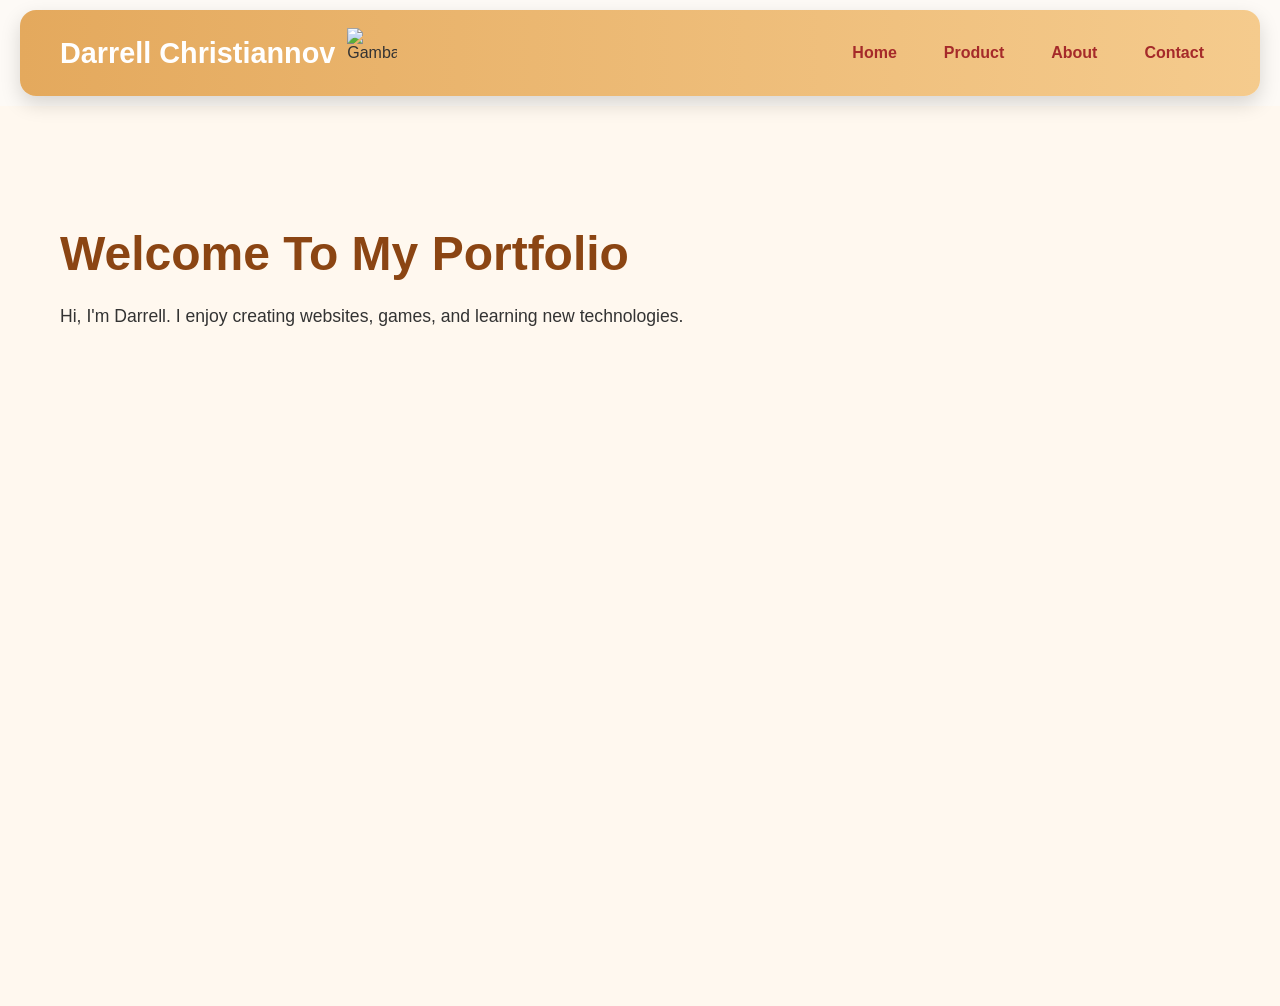
==== index.html @ 7ac10eeb "update website" ====
<!doctype html>
<html lang="en">
  <head>
    <meta charset="UTF-8" />
    <meta name="viewport" content="width=device-width, initial-scale=1.0" />
    <title>Darrell Christiannov Portfolio</title>
    <link rel="stylesheet" href="style.css" />
  </head>
  <body>
    <nav class="navbar">
      <div class="logo">
        <h1>Darrell Christiannov</h1>
        <img src="https://i.pinimg.com/originals/01/c7/51/01c751482ef7c4f5e93f3539efd27f6f.jpg" alt="Gambar">
      </div>

      <div class="container-nav">
        <a href="index.html">Home</a>
        <a href="product.html">Product</a>
        <a href="about.html">About</a>
        <a href="contact.html">Contact</a>
      </div>
    </nav>

    <section id="Home" class="home">
      <h1>Welcome To My Portfolio</h1>
      <p>
        Hi, I'm Darrell. I enjoy creating websites, games, and learning new
        technologies.
      </p>
    </section>

    
    <script src="index.js"></script>
  </body>
</html>
---- style.css ----
/* RESET */
* {
  margin: 0;
  padding: 0;
  box-sizing: border-box;
  font-family: "Segoe UI", sans-serif;
}

html {
  scroll-behavior: smooth;
  scroll-padding-top: 120px;
}

body {
  background: #fdfaf6;
  color: #333;
}

/* NAVBAR */
.navbar {
  position: sticky;
  top: 10px;
  z-index: 1000;

  margin: 10px 20px;
  padding: 18px 40px;

  display: flex;
  justify-content: space-between;
  align-items: center;

  border-radius: 16px;

  background: linear-gradient(
    90deg,
    #e4a95d,
    #f5cb8d
  );

  box-shadow: 0 8px 20px rgba(0,0,0,0.15);
}

.logo {
  display: flex;
  align-items: center;
  gap: 12px;
}

.logo h1 {
  color: white;
  font-size: 1.8rem;
}

.logo img {
  width: 50px;
  height: 50px;
}

.container-nav {
  display: flex;
  gap: 15px;
}

.container-nav a {
  text-decoration: none;
  color: brown;
  font-weight: 600;
  padding: 10px 16px;
  border-radius: 10px;
  transition: 0.3s;
}

.container-nav a:hover {
  background: brown;
  color: white;
}

/* SECTIONS */
section {
  min-height: 100vh;
  padding: 120px 60px;
}

.home {
  background: #fff8ef;
}

.home h1,
.product h1,
.about h1,
.contact h1 {
  font-size: 3rem;
  color: #8b4513;
  margin-bottom: 20px;
}

.home p,
.product p,
.about p,
.contact p {
  max-width: 700px;
  line-height: 1.8;
  font-size: 1.1rem;
}

/* PRODUCT */
.product {
  background: white;
}

/* ABOUT */
.about {
  background: #fff8ef;
}

/* CONTACT */
.contact {
  background: white;
}

/* MOBILE */
@media (max-width: 768px) {

  .navbar {
    flex-direction: column;
    gap: 15px;
    padding: 20px;
  }

  .container-nav {
    flex-wrap: wrap;
    justify-content: center;
  }

  section {
    padding: 100px 25px;
    text-align: center;
  }

  .home h1,
  .product h1,
  .about h1,
  .contact h1 {
    font-size: 2rem;
  }
}
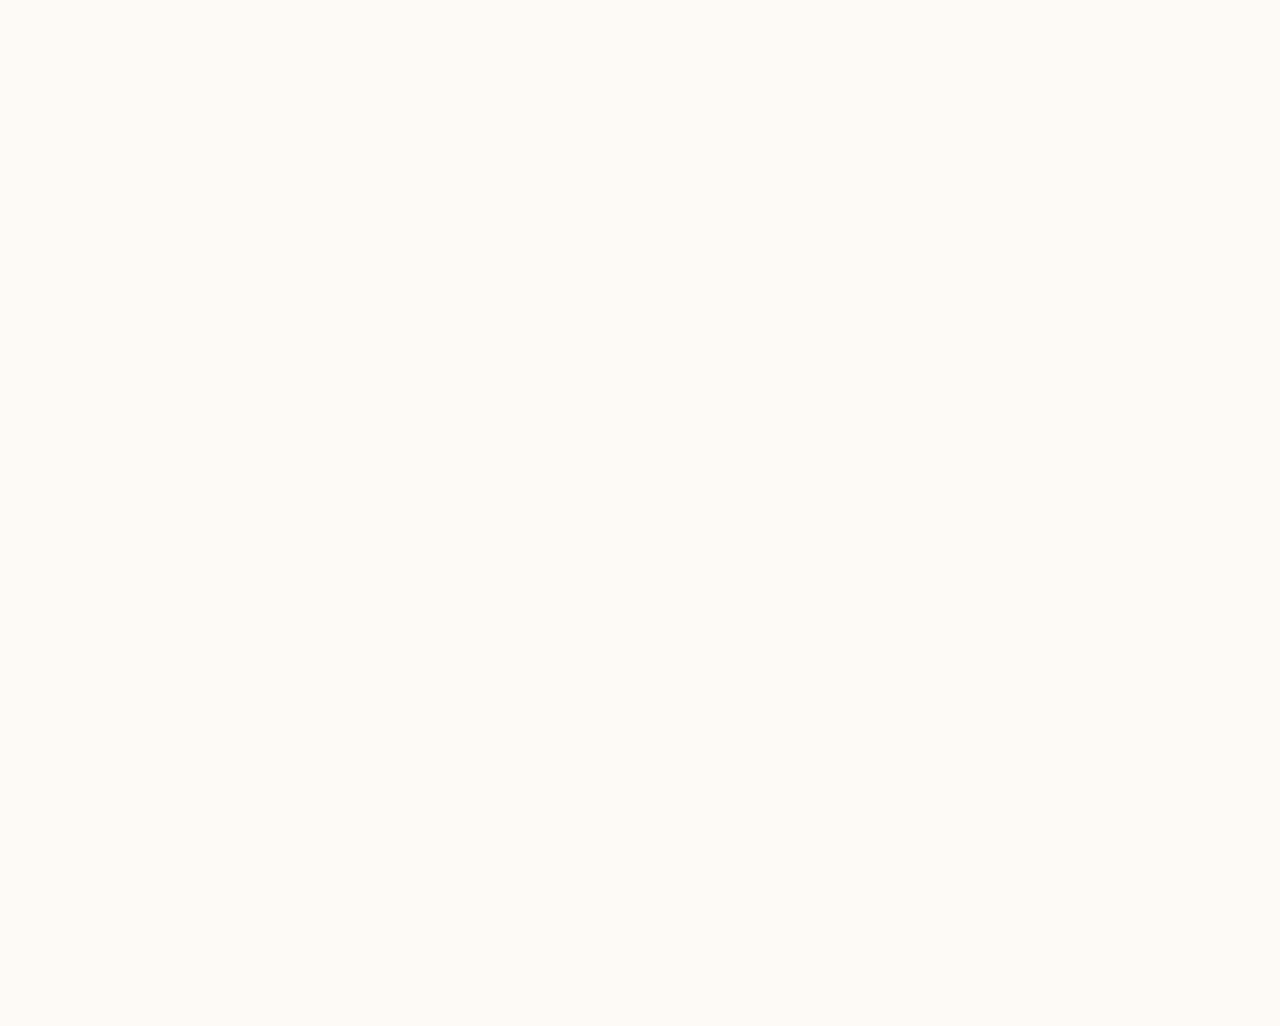
==== commit d108985b: "update website" ====
--- a/index.html
+++ b/index.html
@@ -7,9 +7,9 @@
     <link rel="stylesheet" href="style.css" />
   </head>
   <body>
-    <nav class="navbar">
+    <nav class="navbar hidden">
       <div class="logo">
-        <h1>Darrell Christiannov</h1>
+        <h1>My Portofolio</h1>
         <img src="https://i.pinimg.com/originals/01/c7/51/01c751482ef7c4f5e93f3539efd27f6f.jpg" alt="Gambar">
       </div>
 
@@ -21,13 +21,31 @@
       </div>
     </nav>
 
-    <section id="Home" class="home">
-      <h1>Welcome To My Portfolio</h1>
-      <p>
-        Hi, I'm Darrell. I enjoy creating websites, games, and learning new
-        technologies.
-      </p>
-    </section>
+    <section class="home hidden">
+  <div class="home-text">
+    <h1>Welcome To My Portfolio</h1>
+    <p>
+      Hi, I'm Darrell. I enjoy creating websites,
+      games, and learning new technologies.
+    </p>
+  </div>
+
+  <div class="home-image">
+    <img src="https://www.urbannews.id/wp-content/uploads/2021/12/Ilustrasi-Coding-Digination-id.jpg" alt="Gambar">
+    
+  </div>
+</section>
+
+
+<footer class="footer hidden">
+  <h3>Darrell Christiannov</h3>
+  <p>© 2026 All Rights Reserved</p>
+
+  
+</footer>
+
+
+
 
     
     <script src="index.js"></script>
--- a/style.css
+++ b/style.css
@@ -31,13 +31,9 @@
 
   border-radius: 16px;
 
-  background: linear-gradient(
-    90deg,
-    #e4a95d,
-    #f5cb8d
-  );
-
-  box-shadow: 0 8px 20px rgba(0,0,0,0.15);
+  background: linear-gradient(90deg, #e4a95d, #f5cb8d);
+
+  box-shadow: 0 8px 20px rgba(0, 0, 0, 0.15);
 }
 
 .logo {
@@ -82,7 +78,30 @@
 }
 
 .home {
-  background: #fff8ef;
+  display: flex;
+  align-items: center;
+  justify-content: space-between;
+  gap: 50px;
+
+  min-height: 80vh;
+  padding: 80px 60px;
+}
+
+.home-text {
+  flex: 1;
+}
+
+.home-image {
+  flex: 1;
+  display: flex;
+  justify-content: space-between;
+}
+
+.home-image img {
+  width: 550px;
+  max-width: 100%;
+  border-radius: 20px;
+  height: 320px;
 }
 
 .home h1,
@@ -107,6 +126,54 @@
 .product {
   background: white;
 }
+.product {
+  padding: 100px 60px;
+  text-align: center;
+}
+
+.product h1 {
+  font-size: 3rem;
+  color: #8b4513;
+  margin-bottom: 15px;
+}
+
+.product p {
+  margin-bottom: 50px;
+}
+
+/* Windows-style grid */
+.product-grid {
+  display: grid;
+  grid-template-columns: repeat(2, 250px);
+  gap: 20px;
+
+  justify-content: center;
+}
+
+/* Card */
+.product-card {
+  background: white;
+  padding: 15px;
+
+  border-radius: 15px;
+
+  box-shadow: 0 5px 15px rgba(0, 0, 0, 0.1);
+
+  transition: all 0.3s ease;
+}
+
+.product-card:hover {
+  transform: translateY(-8px);
+  box-shadow: 0 10px 25px rgba(0, 0, 0, 0.2);
+}
+
+.product-card img {
+  width: 100%;
+  height: 200px;
+  object-fit: cover;
+
+  border-radius: 10px;
+}
 
 /* ABOUT */
 .about {
@@ -120,7 +187,6 @@
 
 /* MOBILE */
 @media (max-width: 768px) {
-
   .navbar {
     flex-direction: column;
     gap: 15px;
@@ -143,4 +209,51 @@
   .contact h1 {
     font-size: 2rem;
   }
-}+}
+
+.footer {
+  background: linear-gradient(90deg, #e4a95d, #f5cb8d);
+  color: white;
+
+  text-align: left;
+  padding: 40px 50px;
+}
+
+.footer h3 {
+  margin-bottom: 10px;
+}
+
+.footer p {
+  margin-bottom: 20px;
+}
+
+.footer-links {
+  display: flex;
+  justify-content: center;
+  gap: 20px;
+  flex-wrap: wrap;
+}
+
+.footer-links a {
+  color: brown;
+  text-decoration: none;
+  font-weight: bold;
+  transition: 0.3s;
+}
+
+.footer-links a:hover {
+  color: white;
+}
+
+.hidden {
+  opacity: 0;
+  transform: translateY(50px);
+  transition: all 0.8s ease;
+}
+
+.show {
+  opacity: 1;
+  transform: translateY(0);
+}
+
+
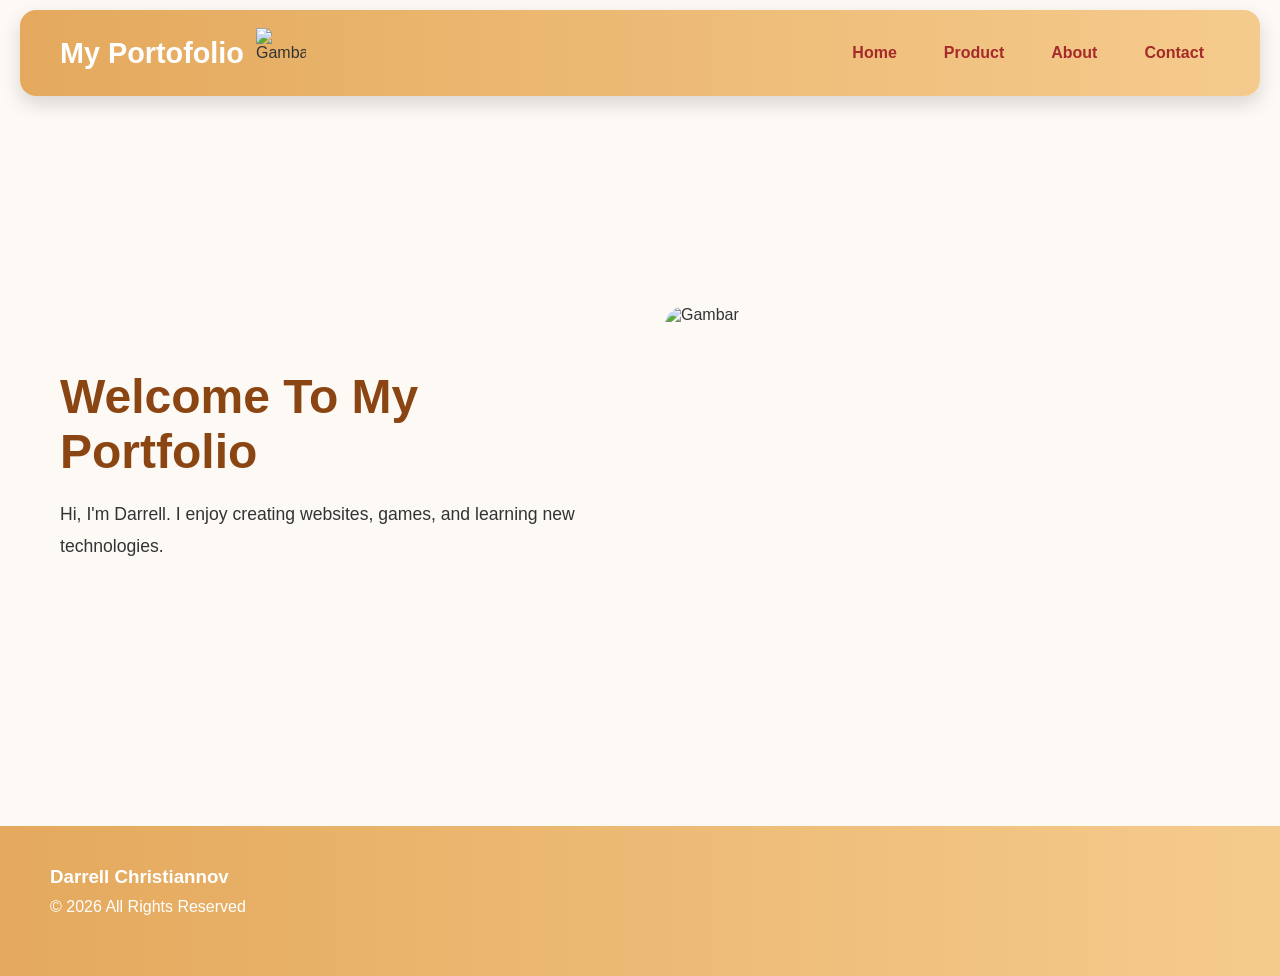
==== commit f1ebe207: "update website" ====
--- a/index.html
+++ b/index.html
@@ -1,4 +1,4 @@
-<!doctype html>
+<!DOCTYPE html>
 <html lang="en">
   <head>
     <meta charset="UTF-8" />
@@ -10,7 +10,10 @@
     <nav class="navbar hidden">
       <div class="logo">
         <h1>My Portofolio</h1>
-        <img src="https://i.pinimg.com/originals/01/c7/51/01c751482ef7c4f5e93f3539efd27f6f.jpg" alt="Gambar">
+        <img
+          src="https://i.pinimg.com/originals/01/c7/51/01c751482ef7c4f5e93f3539efd27f6f.jpg"
+          alt="Gambar"
+        />
       </div>
 
       <div class="container-nav">
@@ -22,32 +25,27 @@
     </nav>
 
     <section class="home hidden">
-  <div class="home-text">
-    <h1>Welcome To My Portfolio</h1>
-    <p>
-      Hi, I'm Darrell. I enjoy creating websites,
-      games, and learning new technologies.
-    </p>
-  </div>
+      <div class="home-text">
+        <h1>Welcome To My Portfolio</h1>
+        <p>
+          Hi, I'm Darrell. I enjoy creating websites, games, and learning new
+          technologies.
+        </p>
+      </div>
 
-  <div class="home-image">
-    <img src="https://www.urbannews.id/wp-content/uploads/2021/12/Ilustrasi-Coding-Digination-id.jpg" alt="Gambar">
-    
-  </div>
-</section>
+      <div class="home-image">
+        <img
+          src="https://www.urbannews.id/wp-content/uploads/2021/12/Ilustrasi-Coding-Digination-id.jpg"
+          alt="Gambar"
+        />
+      </div>
+    </section>
 
+    <footer class="footer hidden">
+      <h3>Darrell Christiannov</h3>
+      <p>© 2026 All Rights Reserved</p>
+    </footer>
 
-<footer class="footer hidden">
-  <h3>Darrell Christiannov</h3>
-  <p>© 2026 All Rights Reserved</p>
-
-  
-</footer>
-
-
-
-
-    
     <script src="index.js"></script>
   </body>
 </html>
